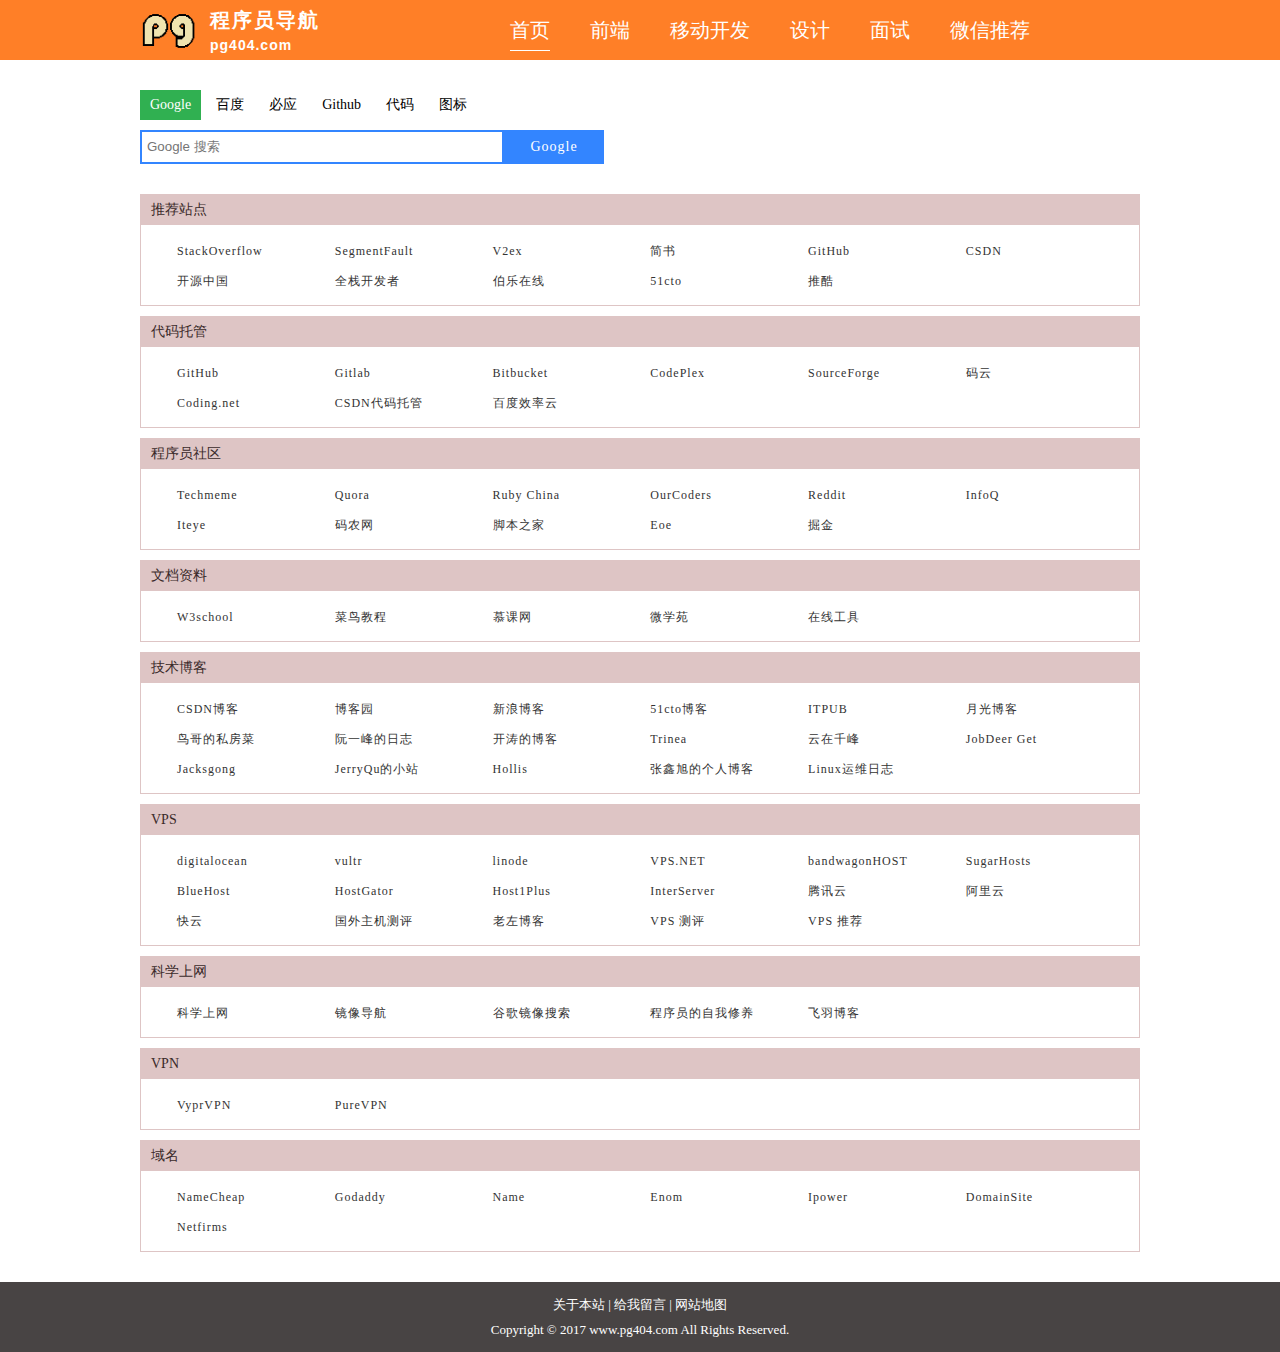
==== index.html @ 31ac3328 "s" ====
<!DOCTYPE html>
<html>
<head>
    <title>程序员导航 - 程序员必须知道的国内外IT网站</title>
    <meta charset="utf-8">
    <meta name="keywords" content="网址导航，网站导航，程序员导航，前端导航，设计导航，常用网站,，程序员必备">
    <meta name="description" content="程序员必备的导航网站，汇集最优秀的IT网站及资源。程序员之路从这里开始。">
    <base target="_blank">
    <link rel="shortcut icon" href="img/logo.png" />
    <link type="text/css" rel="stylesheet" href="css/index.css">
</head>
<body>
<h1 style="display: none;">程序员导航</h1>
<div class="top">
    <div class="top-body">
        <div class="logo">
            <div class="h1">程序员导航</div>
            <div class="small">pg404.com</div>
        </div>
        <ul class="menu">

            <li class="active"><a href="#">首页</a></li>
            <li class=""><a href="#">前端</a></li>
            <li class=""><a href="#">移动开发</a></li>
            <li class=""><a href="#">设计</a></li>
            <li class=""><a href="#">面试</a></li>
            <li class=""><a href="#">微信推荐</a></li>
        </ul>
    </div>
</div>
<div class="page">
    <div class="sec">
        <div class="srch">
            <ul class="srch-ul">
                <li class="active" data-target="google">Google</li>
                <li data-target="baidu">百度</li>
                <li data-target="bing">必应</li>
                <li data-target="github">Github</li>
                <li data-target="code">代码</li>
                <li data-target="picture">图标</li>
            </ul>
            <div class="srch-input active" id="google">
                <input type="text" placeholder="Google 搜索">
                <a data-url="https://www.google.com/search?q={wd}">Google</a>
            </div>
            <div class="srch-input" id="baidu">
                <input type="text" placeholder="Baidu 搜索">
                <a data-url="https://www.baidu.com/s?wd={wd}">百度一下</a>
            </div>
            <div class="srch-input" id="bing">
                <input type="text" placeholder="Bing 搜索">
                <a data-url="http://cn.bing.com/search?q={wd}">Bing</a>
            </div>
            <div class="srch-input" id="github">
                <input type="text" placeholder="Github 搜索">
                <a data-url="https://github.com/search?q={wd}">Github</a>
            </div>
            <div class="srch-input" id="code">
                <input type="text" placeholder="搜索代码">
                <a data-url="https://searchcode.com/?q={wd}">搜代码</a>
            </div>
            <div class="srch-input" id="picture">
                <input type="text" placeholder="搜索图标">
                <a data-url="http://www.iconpng.com/search/tag={wd}">搜图标</a>
            </div>
        </div>
    </div>
    <div class="categery">
        <h2>推荐站点</h2>
        <div class="sites">
            <ul>
                <li><img class="favicon" src="http://stackoverflow.com/favicon.ico">
                    <a href="http://stackoverflow.com/" title="StackOverflow是程序员最大的在线社区，学习，分享他们的知识，并推进他们的职业生涯">StackOverflow</a></li>
                <li><img class="favicon" src="http://segmentfault.com/favicon.ico">
                    <a href="https://segmentfault.com/" title="SegmentFault是中国领先的开发者技术社区。 我们希望为编程爱好者提供一个纯粹、高质的技术交流的平台， 与开发者一起学习、交流与成长，创造属于开发者的时代！">SegmentFault</a></li>
                <li><img class="favicon" src="http://v2ex.com/favicon.ico">
                    <a href="https://v2ex.com/" title="V2EX 是一个关于分享和探索的地方">V2ex</a></li>
                <li><img class="favicon" src="http://jianshu.com/favicon.ico">
                    <a href="http://www.jianshu.com/" title="简书是一个优质的创作社区，在这里，你可以任性地创作，一篇短文、一张照片、一首诗、一幅画……我们相信，每个人都是生活中的艺术家，有着无穷的创造力。">简书</a></li>
                <li><img class="favicon" src="http://github.com/favicon.ico">
                    <a href="https://github.com/" title="GitHub全球最大项目托管平台。超过2100万人使用GitHub，托管的项目超过5800万。">GitHub</a></li>
                <li><img class="favicon" src="http://c.csdnimg.cn/public/favicon.ico">
                    <a href="http://www.csdn.net/" title="CSDN.NET - 全球最大中文IT社区，为IT专业技术人员提供最全面的信息传播和服务平台">CSDN</a></li>
                <li><img class="favicon" src="http://www.oschina.net/favicon.ico">
                    <a href="http://www.oschina.net/" title="开源中国 www.oschina.net 是目前中国最大的开源技术社区。我们传播开源的理念，推广开源项目，为 IT 开发者提供了一个发现、使用、并交流开源技术的平台。目前开源中国社区已收录超过两万款开源软件。">开源中国</a></li>
                <li><img class="favicon" src="http://www.admin10000.com/Skin/favicon.ico">
                    <a href="http://www.admin10000.com/" title="全栈开发者是网站开发人员学习交流的平台,这里提供大量实用的技术文档及相关资源下载，是网页设计、网络编程人员及其爱好者必备网站。">全栈开发者</a></li>
                <li><img class="favicon" src="http://www.jobbole.com/favicon.ico">
                    <a href="http://www.jobbole.com/" title="做最专业的IT互联网职业社区。">伯乐在线</a></li>
                <li><img class="favicon" src="http://www.51cto.com/favicon.ico">
                    <a href="http://www.51cto.com/" title="中国领先的IT技术网站51CTO(www.51cto.com)是一个为CTO、IT技术经理、系统工程师、网络工程师、安全工程师、数据库工程师、网络管理员、开发工程师、项目管理人员等IT技术人员搭建的互动媒体平台，主要为IT技术人员提供新闻资讯、技术文档、BBS、博客、技术圈、培训课程、人才交流等专业服务。">51cto</a></li>
                <li><img class="favicon" src="http://www.tuicool.com/favicon.ico">
                    <a href="http://www.tuicool.com/" title="推酷网是面向IT人的个性化阅读网站，其背后的推荐引擎通过智能化的分析，向用户推荐感兴趣的科技资讯、产品设计、网络营销、技术文章等内容。推酷活动聚合互联网线上活动和线下活动,为你推荐感兴趣的圈内活动。">推酷</a></li>
            </ul>
        </div>
    </div>
    <div class="categery">
        <h2>代码托管</h2>
        <div class="sites">
            <ul>
                <li><img class="favicon" src="http://github.com/favicon.ico">
                    <a href="https://github.com/" title="GitHub全球最大项目托管平台。超过2100万人使用GitHub，托管的项目超过5800万。">GitHub</a></li>
                <li><img class="favicon" src="https://www.gitlab.com/favicon.ico">
                    <a href="https://www.gitlab.com/" title="集代码托管,测试,部署于一体的开源git仓库管理软件">Gitlab</a></li>
                <li><img class="favicon" src="https://bitbucket.org/favicon.ico">
                    <a href="https://bitbucket.org/" title="微软的开源项目托管网站。你可以找到使用CodePlex开源软件或创建新的项目与世界分享。">Bitbucket</a></li>
                <li><img class="favicon" src="https://www.codeplex.com/favicon.ico">
                    <a href="https://www.codeplex.com/" title="">CodePlex</a></li>
                <li><img class="favicon" src="https://sourceforge.net/favicon.ico">
                    <a href="https://sourceforge.net" title="自由、安全和快速下载应用程序和最大的开放源码软件目录- SourceForge.net">SourceForge</a></li>
                <li><img class="favicon" src="http://git.oschina.net/favicon.ico">
                    <a href="http://git.oschina.net/" title="码云(Git@OSC)是开源中国社区团队推出的基于Git的快速的、免费的、稳定的在线代码托管平台,不限制私有库和公有库数量.">码云</a></li>
                <li><img class="favicon" src="https://coding.net/favicon.ico">
                    <a href="https://coding.net/" title="Coding.net 是一个面向开发者的云端开发平台，提供 git/svn 代码托管，代码质量分析，在线 WebIDE，项目管理，开发协作，冒泡社区，提供个人和企业公有云及企业私有云的服务。">Coding.net</a></li>
                <li><img class="favicon" src="https://csdnimg.cn/public/favicon-b.ico">
                    <a href="https://code.csdn.net/" title="CSDN CODE code.csdn.net 是CSDN旗下的开发服务平台，面向国内开发者提供代码托管、代码片、社交编程、组织管理、社区讨论、知识库等开发服务。">CSDN代码托管</a></li>
                <li><img class="favicon" src="	http://xiaolvyun.baidu.com/favicon.ico">
                    <a href="	http://xiaolvyun.baidu.com/" title="效率云是百度以SaaS方式为中小型互联网企业提供的整套研发工具装备，包括项目管理、Git代码托管、开发协作、版本管理、持续集成与持续交付等。">百度效率云</a></li>
            </ul>
        </div>
    </div>
    <div class="categery">
        <h2>程序员社区</h2>
        <div class="sites">
            <ul>
                <li><img class="favicon" src="http://www.techmeme.com/favicon.ico">
                    <a href="http://www.techmeme.com/" title="Techmeme">Techmeme</a></li>
                <li><img class="favicon" src="https://www.quora.com/favicon.ico">
                    <a href="https://www.quora.com/" title="Quora">Quora</a></li>
                <li><img class="favicon" src="https://ruby-china.org/favicon.ico">
                    <a href="https://ruby-china.org/" title="Ruby China">Ruby China</a></li>
                <li><img class="favicon" src="http://ourcoders.com/favicon.ico">
                    <a href="http://ourcoders.com/" title="OurCoders">OurCoders</a></li>
                <li><img class="favicon" src="https://www.reddit.com/favicon.ico">
                    <a href="https://www.reddit.com/" title="Reddit">Reddit</a></li>
                <li><img class="favicon" src="http://cdn3.infoqstatic.com/statics_s2_20170510-0410/favicon.ico">
                    <a href="http://www.infoq.com/cn/" title="InfoQ - 促进软件开发领域知识与创新的传播">InfoQ</a></li>
                <li><img class="favicon" src="http://www.iteye.com/favicon.ico">
                    <a href="http://www.iteye.com/" title="ITeye Java编程 Spring框架 Ajax技术 agile敏捷软件开发 ruby on rails实践 - ITeye做最棒的软件开发交流社区">Iteye</a></li>
                <li><img class="favicon" src="http://www.baidu.com/favicon.ico">
                    <a href="http://www.codeceo.com/" title="码农网-程序员编程资料和编程经验分享平台码农网是一个专注程序员编程资料、编程经验、职场面试分享的博客平台,帮助程序员在编程开发中获取第一手的实用资料..">码农网</a></li>
                <li><img class="favicon" src="http://www.jb51.net/favicon.ico">
                    <a href="http://www.jb51.net/" title="脚本之家是国内专业的网站建设资源、脚本编程学习类网站，提供asp、php、asp.net、javascript、jquery、vbscript、dos批处理、网页制作、网络编程、网站建设等编程资料。">脚本之家</a></li>
                <li><img class="favicon" src="http://www.eoeandroid.com/favicon.ico">
                    <a href="http://www.eoeandroid.com/" title="eoe 移动开发者论坛聚集活跃超百万会员，提供海量Android开发，Android开发源码下载，Android开发问题解答，Android游戏开发经验分享，android开发人才招聘，android开发环境搭建，Cocos2d-x 游戏开发，Unity3d 游戏开发进阶，android sdk下载等。">Eoe</a></li>
                <li><img class="favicon" src="https://juejin.im/favicon.ico">
                    <a href="https://juejin.im/" title="掘金 - juejin.im - 高质量的技术社区">掘金</a></li>
            </ul>
        </div>
    </div>
    <div class="categery">
        <h2>文档资料</h2>
        <div class="sites">
            <ul>
                <li><img class="favicon" src="http://www.w3school.com.cn/favicon.ico">
                    <a href="http://www.w3school.com.cn/" title="全球最大的中文 Web 技术教程。">W3school</a></li>
                <li><img class="favicon" src="http://www.runoob.com/favicon.ico">
                    <a href="http://www.runoob.com/" title="菜鸟教程(www.runoob.com)提供了最全的编程技术基础教程, 介绍了HTML、CSS、Javascript、Python，Java，Ruby，C，PHP , MySQL等各种编程语言的基础知识。 同时本站中也提供了大量的在线实例，通过实例，您可以更好的学习编程。..">菜鸟教程</a></li>
                <li><img class="favicon" src="http://www.imooc.com/favicon.ico">
                    <a href="http://www.imooc.com/" title="慕课网（IMOOC）是IT技能学习平台。慕课网(IMOOC)提供了丰富的移动端开发、php开发、web前端、android开发以及html5等视频教程资源公开课。并且富有交互性及趣味性，你还可以和朋友一起编程。">慕课网</a></li>
                <li><img class="favicon" src="http://www.weixueyuan.net/favicon.ico">
                    <a href="http://www.weixueyuan.net/" title="微学苑是一个编程学习平台，目前已经上线了Java教程和C++教程。学完这里的课程，您能够达到中级编程水平。">微学苑</a></li>
                <li><img class="favicon" src="http://tool.oschina.net/favicon.ico">
                    <a href="http://tool.oschina.net/" title="开源中国在线工具,ostools为开发设计人员提供在线工具，提供jsbin在线 CSS、JS 调试，在线 Java API文档,在线 PHP API文档,在线 Node.js API文档,Less CSS编译器，MarkDown编译器等其他在线工具">在线工具</a></li>
            </ul>
        </div>
    </div>
    <div class="categery">
        <h2>技术博客</h2>
        <div class="sites">
            <ul>
                <li><img class="favicon" src="http://blog.csdn.net/favicon.ico">
                    <a href="http://blog.csdn.net/" title="CSDN深度IT技术博客，移动开发博客,Web前端博客,企业架构博客,编程语言博客,互联网博客,数据库博客,系统运维博客,云计算博客,研发管理博客,IT blog">CSDN博客</a></li>
                <li><img class="favicon" src="http://www.cnblogs.com/favicon.ico">
                    <a href="http://www.cnblogs.com/" title="博客园是一个面向开发者的知识分享社区。自创建以来，博客园一直致力并专注于为开发者打造一个纯净的技术交流社区，推动并帮助开发者通过互联网分享知识，从而让更多开发者从中受益。博客园的使命是帮助开发者用代码改变世界。">博客园</a></li>
                <li><img class="favicon" src="http://blog.sina.com.cn/favicon.ico">
                    <a href="http://blog.sina.com.cn/lm/tech/" title="新浪IT博客是中国最主流的IT评论圈，是中国IT人的网上家园。欢迎各位入住新浪博客，与业界同仁共同阅读和写作。">新浪博客</a></li>
                <li><img class="favicon" src="http://blog.51cto.com/favicon.ico">
                    <a href="http://blog.51cto.com/" title="51CTO博客是国内领先的IT技术博客,移动开发博客,网络技术博客,IT运维博客,IT blog,云计算博客,数据库博客.博客拥有大批IT技术人和技术文章,博客每日备份.">51cto博客</a></li>
                <li><img class="favicon" src="http://blog.itpub.net/favicon.ico">
                    <a href="http://blog.itpub.net/" title="ITPUB博客每天千篇余篇博文新资讯，40多万活跃博主，为IT技术人提供最全面的IT资讯和交流互动的IT博客平台-中国最专业的IT技术ITPUB博客。">ITPUB</a></li>
                <li><img class="favicon" src="http://www.williamlong.info/favicon.ico">
                    <a href="http://www.williamlong.info/" title="月光博客，是一个专注于互联网、搜索引擎、社会化网络、IT技术、谷歌地图、软件应用等领域的原创IT科技博客，作者龙威廉（williamlong）。">月光博客</a></li>
                <li><img class="favicon" src="http://linux.vbird.org/favicon.ico">
                    <a href="http://linux.vbird.org" title="歡迎光臨鳥哥的 Linux 私房菜，這裡介紹 Linux 的相關知識喔！">鸟哥的私房菜</a></li>
                <li><img class="favicon" src="http://www.ruanyifeng.com/favicon.ico">
                    <a href="http://www.ruanyifeng.com/" title="阮一峰的网络日志">阮一峰的日志</a></li>
                <li><img class="favicon" src="	http://jinnianshilongnian.iteye.com/favicon.ico">
                    <a href="http://jinnianshilongnian.iteye.com/" title="开涛的博客—公众号：kaitao-1234567，一如既往的干货分享 - ITeye技术网站">开涛的博客</a></li>
                <li><img class="favicon" src="	http://www.trinea.cn/favicon.ico">
                    <a href="http://www.trinea.cn/" title="微信公众号codekk，专注于Android、java、开源、性能优化">Trinea</a></li>
                <li><img class="favicon" src="http://blog.chengyunfeng.com/favicon.ico">
                    <a href="http://blog.chengyunfeng.com/" title="About Java Android Web Dart etc …">云在千峰</a></li>
                <li><img class="favicon" src="http://get.ftqq.com/static/image/get32px.png">
                    <a href="http://get.ftqq.com/" title="Get社区">JobDeer Get</a></li>
                <li><img class="favicon" src="https://blog.dreamtobe.cn/favicon.ico">
                    <a href="https://blog.dreamtobe.cn/" title="我尝试过很多的开发，目前就职于支付宝Android性能架构网络组。">Jacksgong</a></li>
                <li><img class="favicon" src="https://imququ.com/favicon.ico">
                    <a href="https://imququ.com/" title="屈屈，专职前端开发，目前在中国北京。这个博客是我随便记录东西的地方。最新文章：HTTPS 常见部署问题及解决方案">JerryQu的小站</a></li>
                <li><img class="favicon" src="http://www.baidu.com/favicon.ico">
                    <a href="http://www.hollischuang.com/" title="HollisChuang's Bolg 是一个专注于 Java  技术分享的个人博客，为Java 开发者提供有价值的内容。">Hollis</a></li>
                <li><img class="favicon" src="http://www.zhangxinxu.com/favicon.ico">
                    <a href="http://www.zhangxinxu.com/" title="张鑫旭的个人博客_web前端技术文章_找到适合自己的前端发展方向">张鑫旭的个人博客</a></li>
                <li><img class="favicon" src="https://www.centos.bz/favicon.ico">
                    <a href="https://www.centos.bz/" title="Linux,CentOS,运维">Linux运维日志</a></li>
            </ul>
        </div>
    </div>
    <div class="categery">
        <h2>VPS</h2>
        <div class="sites">
            <ul>
                <li><img class="favicon" src="https://www.digitalocean.com/favicon.ico">
                    <a href="https://www.digitalocean.com" title="DigitalOcean is a simple and robust cloud computing platform, designed for developers.">digitalocean </a></li>
                <li><img class="favicon" src="https://www.vultr.com/favicon.ico">
                    <a href="https://www.vultr.com/" title="VULTR Global Cloud Hosting - Brilliantly Fast SSD VPS Cloud Servers. 100% KVM Virtualization">vultr</a></li>
                <li><img class="favicon" src="https://www.linode.com/favicon.ico">
                    <a href="https://www.linode.com/" title="Cloud hosting for you. Instantly deploy an SSD cloud server running with your choice of Linux distro, resources, and node location.">linode</a></li>
                <li><img class="favicon" src="https://www.vps.net/wp-content/themes/vps/favicon.ico">
                    <a href="http://www.vps.net/" title="Superfast SSD VPS servers from £3.50 / $5.00 pm – Our SSD VPS Server comes with a big spec, Money-back Guarantee and a low price">VPS.NET</a></li>
                <li><img class="favicon" src="http://www.baidu.com/favicon.ico">
                    <a href="https://bwh1.net/" title="Inexpensive VPS hosting on premium hardware with RAID-10 SAS disks and E5 CPUs. Premium Gigabit bandwidth.">bandwagonHOST</a></li>
                <li><img class="favicon" src="http://www.sugarhosts.com/templates/sh_christmas2009/favicon.ico">
                    <a href="http://www.sugarhosts.com/" title="Sugarhosts以超值的价格提供品质卓越的美国、德国和荷兰主机服务，同时提供近百种域名与数十种SSL安全证书。多币种付款，可选中文界面，中文客服">SugarHosts</a></li>
                <li><img class="favicon" src="https://cn.bluehost.com/getImage.php?src=myUploadedImages/favicon.ico">
                    <a href="http://www.bluehost.com/" title="BlueHost中国，提供专业的香港主机、美国虚拟主机、国外空间、vps服务器、云主机等网站空间托管服务。BlueHost，全球虚拟主机最受信赖的品牌，已托管了全球数百万的网站，外贸网站唯一首选主机空间。">BlueHost</a></li>
                <li><img class="favicon" src="https://cn.hostgator.com/getImage.php?src=favicon.ico">
                    <a href="http://www.hostgator.com/" title="HostGator中国，专业的美国虚拟主机、香港虚拟主机、美国vps主机、云服务器托管等网站空间服务商。HostGator，国外虚拟主机知名品牌，已托管了全球上百万的网站，中国外贸用户首选主机空间商。">HostGator</a></li>
                <li><img class="favicon" src="	https://www.host1plus.com/favicon.ico">
                    <a href="	https://www.host1plus.com/" title="Optimized OpenVZ &amp; KVM, Web and Reseller hosting solutions in 5 data centers worldwide. 14-day money back, API access, pre-installed OS templates and more.">Host1Plus</a></li>
                <li><img class="favicon" src="https://www.interserver.net/favicon.ico">
                    <a href="https://www.interserver.net/" title="InterServer provides world class web hosting, Cloud VPS hosting, and dedicated servers. All with 24/7 support and uptime guarantee.">InterServer</a></li>
                <li><img class="favicon" src="http://www.qcloud.com/favicon.ico">
                    <a href="http://www.qcloud.com/" title="腾讯云为数百万的企业和开发者提供安全、稳定的云服务器、云主机、CDN、对象存储、域名注册、云存储、云数据库等云服务，帮助用户解决游戏、视频、移动、微信、互联网+等行业的架构难题，是全球领先的云计算服务商。">腾讯云</a></li>
                <li><img class="favicon" src="http://www.aliyun.com/favicon.ico">
                    <a href="http://www.aliyun.com/" title="230万用户正享用阿里云提供的云服务器、云数据库、云存储、CDN、大数据等服务，7x24售后支持，故障100倍赔偿，快速备案，5天无理由退款。">阿里云</a></li>
                <li><img class="favicon" src="http://www.kuaiyun.cn/favicon.ico">
                    <a href="http://www.kuaiyun.cn/" title="快云，一个专业的云计算公司，30多万用户的信任之选！采用前沿云计算技术，专注打造专业的公共云计算服务平台。专业提供快云服务器、快云方案等云计算服务产品。">快云</a></li>

                <li><img class="favicon" src="http://www.baidu.com/favicon.ico">
                    <a href="https://www.zhujiceping.com/" title="本站介绍：国外VPS，国外服务器，国外主机的相关优惠信息、商家背景、网络带宽、线路走法、售前和售后技术支持等，是目前最好的一家国外主机评测平台。">国外主机测评</a></li>
                <li><img class="favicon" src="http://www.laozuo.org/wp-content/themes/weisaysimple/images/favicon.ico">
                    <a href="http://www.laozuo.org/myvps" title="老左在建站和学习VPS主机过程中也接触到大大小小几十家VPS商家产品，有口碑好的，有服务好的，也有性价比高的。在这篇文章中，老左希望通过推荐幼稚的商家给大家选择，尽量少走弯路，不做试验品。">老左博客</a></li>
                <li><img class="favicon" src="https://www.baidu.com/favicon.ico">
                    <a href="https://www.freehao123.com/ten-vps/" title="使用国外的VPS主机主要有两个问题：一是付款。只有部分VPS主机商是可以使用国内的支付宝付款，而多数国外的VPS主机只能使用Paypal或者信用卡来购买。二是售后问题。对于无人管理型的VPS主机，除非是宕机或者机房断网，VPS">VPS 测评</a></li>
                <li><img class="favicon" src="https://www.zhihu.com/favicon.ico">
                    <a href="https://www.zhihu.com/question/20800554" title="有哪些便宜稳定，速度也不错的Linux VPS 推荐？ - 知乎">VPS 推荐</a></li>
            </ul>

        </div>
    </div>
    <div class="categery">
        <h2>科学上网</h2>
        <div class="sites">
            <ul>
                <li><img class="favicon" src="http://coderschool.cn/favicon.ico">
                    <a href="http://coderschool.cn/1853.html" title="Google打不开,科学上网">科学上网</a></li>
                <li><img class="favicon" src="http://dir.scmor.com/google/favicon.ico">
                    <a href="http://dir.scmor.com/google/" title="提供谷歌学术和网页搜索的镜像网站导航,并自动检测和更新可以访问的谷歌镜像网址。">镜像导航</a></li>
                <li><img class="favicon" src="http://www.liu16.com/favicon.ico">
                    <a href="http://www.liu16.com/g.html" title="谷歌中国永久地址，谷歌最新ip地址,谷歌快速访问地址">谷歌镜像搜索</a></li>
                <li><img class="favicon" src="https://leohxj.gitbooks.io/a-programmer-prepares/gitbook/images/favicon.ico">
                    <a href="https://leohxj.gitbooks.io/a-programmer-prepares/effciency/great-fire-wall.html" title="科学上网 | 程序员的自我修养">程序员的自我修养</a></li>
                <li><img class="favicon" src="https://www.baidu.com/favicon.ico">
                    <a href="https://cokebar.info/archives/236" title="目前热门科学上网方式介绍及优缺点简评 - 飞羽博客">飞羽博客</a></li>
            </ul>

        </div>
    </div>
    <div class="categery">
        <h2>VPN</h2>
        <div class="sites">
            <ul>
                <li><img class="favicon" src="https://www.goldenfrog.biz/images/favicon.png">
                    <a href="https://www.goldenfrog.biz/zh" title="Golden Frog开发专注于隐私和安全的软件和在线服务。我们以在线安全和保持互联网开放为信条。">VyprVPN</a></li>
                <li><img class="favicon" src="https://www.purevpn.com/public/images/favicon_final.ico">
                    <a href="https://www.purevpn.com/" title="PureVPN is a VPN service provider that offers most secure and the fastest VPN service. It protects you online with its 256-bit encrypted secure VPN servers.">PureVPN</a></li>
            </ul>

        </div>
    </div>
    <div class="categery">
        <h2>域名</h2>
        <div class="sites">
            <ul>
                <li><img class="favicon" src="https://www.namecheap.com/favicon.ico">
                    <a href="https://www.namecheap.com/" title="Domain Names - Cheap Domain Names | Namecheap.Com">NameCheap</a></li>
                <li><img class="favicon" src="https://img1.wsimg.com/Sitecore/3/A/4/%7B3A44F70D-6D11-4C14-B611-A1F191704047%7Dgodaddy.ico">
                    <a href="https://www.godaddy.com" title="GoDaddy 提供主机服务、网站、网络域名注册以及更多 – 全部价格公道合理。了解如此多的人选择 GoDaddy 让企业上线的原因。">Godaddy</a></li>
                <li><img class="favicon" src="https://www.name.com/favicon.ico">
                    <a href="https://www.name.com/" title="Your website awaits at Name.com, a trusted registrar since 2003. Buy affordable domain names. Get help 7 days a week from the best customer support in the business. Building sites is easy with Name.com">Name</a></li>
                <li><img class="favicon" src="https://www.enom.com/favicon.ico">
                    <a href="https://www.enom.com/" title="Buy domains from Enom: A trusted registrar since 1997 with great prices, exceptional customer service, and 24/7 support. Over 20 million registered domains and counting. FIND YOUR DOMAIN NOW >>>">Enom</a></li>
                <li><img class="favicon" src="http://images.ipower.com/icons/favicon_ip.ico">
                    <a href="http://www.ipower.com/" title="Small business web hosting offering additional business services such as: domain name registrations, email accounts, web services, online community resources and various small business solutions.">Ipower</a></li>
                <li><img class="favicon" src="http://www.domainsite.com/media/favicon.ico">
                    <a href="http://www.domainsite.com/" title="Domain Names, Web Hosting, and SSL Certificates | DomainSite">DomainSite</a></li>
                <li><img class="favicon" src="https://secure.netfirms.com/images/icons/favicon_nf.ico">
                    <a href="https://www.netfirms.com/" title="Small business web hosting offering additional business services such as: domain name registrations, email accounts, web services, online community resources and various small business solutions.">Netfirms</a></li>
            </ul>
        </div>
    </div>
    <!--
           <li><img class="favicon" src="https://coding.net/favicon.ico">
               <a href="https://coding.net/" title="">Coding</a></li>
               -->
</div>
<div class="footer">
    <span>关于本站&nbsp;|&nbsp;给我留言&nbsp;|&nbsp;网站地图</span><br>
    <span>Copyright © 2017 www.pg404.com All Rights Reserved.</span>
</div>
<script src="http://apps.bdimg.com/libs/jquery/2.1.4/jquery.min.js"></script>
<script>
    $(".srch-ul li").click(function(){
        $(".srch-ul li.active").removeClass("active");
        $(this).addClass("active");
        var target=$(this).data("target");
        $(".srch-input.active").removeClass("active");
        $("#"+target).addClass("active");
    });
    $(".srch-input a").click(function(){
        var wd=$(this).prev().val();
        $(this).attr("href",$(this).data("url").replace("{wd}",wd));
    });
</script>
</body>
</html>
---- css/index.css ----
body{margin:0;padding:0;}
a{text-decoration:none;}

.top{height: 60px;background-color:#ff7f27;color:white;}
.top-body{width:1000px;margin:0 auto;display:flex;}
.logo{width:200px;padding-left:70px;font-weight:bold;font-family:sans-serif;
    background-image:url(../img/logo.png);background-repeat:no-repeat;background-size:60px 60px;}
.h1{height: 35px;line-height: 40px;font-size: 20px;letter-spacing: 2px;}
.small{height: 25px;line-height:20px;font-size:14px;letter-spacing: 1px;}

.menu{list-style:none;margin:0 0 0 100px;padding:0;}
.menu li{float:left;padding:10px 0;}
.menu li>a{line-height:40px;display:inline-block;margin-right:40px;color:#fff;font-size: 20px;}
.menu li.active>a{border-bottom:1px solid #fff;}
.menu li:hover>a{border-bottom:1px solid #fff;}

.page{width:1000px;margin:30px auto;}

.sec{margin-bottom:30px;}
.srch{width:500px;}
.srch-ul{margin-bottom:10px;padding:0;list-style:none;display:flex;}
.srch-ul li{padding:0 10px;margin-right: 5px;line-height: 30px;cursor:pointer;font-size:14px;}
.srch-ul li.active{color:#fff;background-color:#30B051;}
.srch-ul li:hover{color:#fff;background-color:#30B051;}
.srch-input{display:none;}
.srch-input.active{display:flex;}
.srch-input input{outline:none;border:2px solid #3385ff;padding:5px;width:350px;line-height:20px;}
.srch-input a{height:34px;line-height:34px;text-align:center;font-size:14px;cursor:pointer;
    width:100px;color:#fff;letter-spacing: 1px;background:#3385ff;}
.srch-input a:hover{background:#3075dc;}

.categery{margin-top:10px;border:1px solid #dec5c5;}
h2{display:block;padding-left:10px;font-size:14px;margin:0;line-height:30px;font-weight:normal;background: #dec5c5;color:#3a2a2a;}
.sites{margin:10px;}
.sites ul{padding:0;margin:0;list-style:none;}
.sites ul::after{display: block;clear:both;content:"";}
.sites ul li{width:14.7%;line-height:30px;height:30px;padding:0 7px;letter-spacing:1px;float:left;}
.sites ul li a{color:#333;text-decoration:none;font-size:12px;}
.sites ul li a:hover{text-decoration:underline;}
.favicon {width: 14px;height: 14px;vertical-align: middle;}

.footer{margin-top:20px;padding:10px 0;font-size:13px;line-height:25px;height:50px;text-align:center;background:#484444;color:white;}
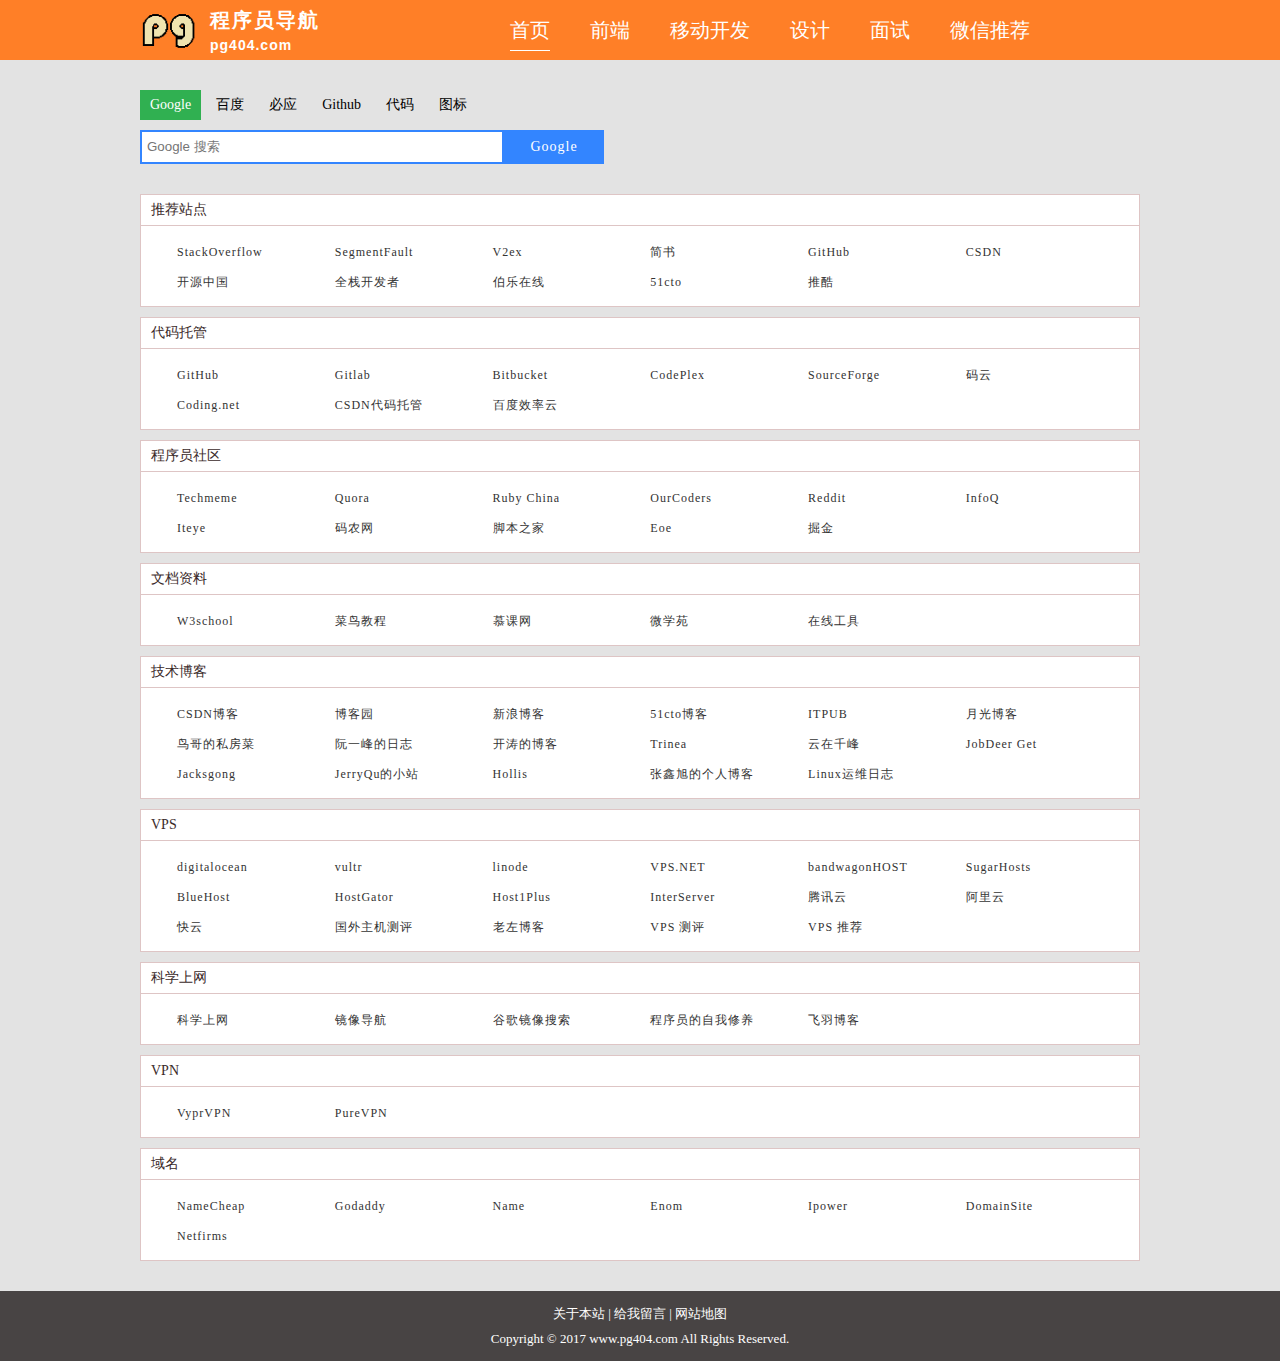
==== commit f6f0b256: "s" ====
--- a/index.html
+++ b/index.html
@@ -5,6 +5,7 @@
     <meta charset="utf-8">
     <meta name="keywords" content="网址导航，网站导航，程序员导航，前端导航，设计导航，常用网站,，程序员必备">
     <meta name="description" content="程序员必备的导航网站，汇集最优秀的IT网站及资源。程序员之路从这里开始。">
+    <meta name="baidu-site-verification" content="AGwfBB3Kwl" />
     <base target="_blank">
     <link rel="shortcut icon" href="img/logo.png" />
     <link type="text/css" rel="stylesheet" href="css/index.css">
--- a/css/index.css
+++ b/css/index.css
@@ -1,4 +1,4 @@
-body{margin:0;padding:0;}
+body{margin:0;padding:0;background:#e3e3e3;}
 a{text-decoration:none;}
 
 .top{height: 60px;background-color:#ff7f27;color:white;}
@@ -29,8 +29,9 @@
     width:100px;color:#fff;letter-spacing: 1px;background:#3385ff;}
 .srch-input a:hover{background:#3075dc;}
 
-.categery{margin-top:10px;border:1px solid #dec5c5;}
-h2{display:block;padding-left:10px;font-size:14px;margin:0;line-height:30px;font-weight:normal;background: #dec5c5;color:#3a2a2a;}
+.categery{margin-top:10px;border:1px solid #dec5c5;background:#fff;}
+h2{display:block;margin:0;padding-left:10px;font-size:14px;line-height:30px;
+    font-weight:normal;color:#3a2a2a;border-bottom:1px solid #dec5c5;}
 .sites{margin:10px;}
 .sites ul{padding:0;margin:0;list-style:none;}
 .sites ul::after{display: block;clear:both;content:"";}
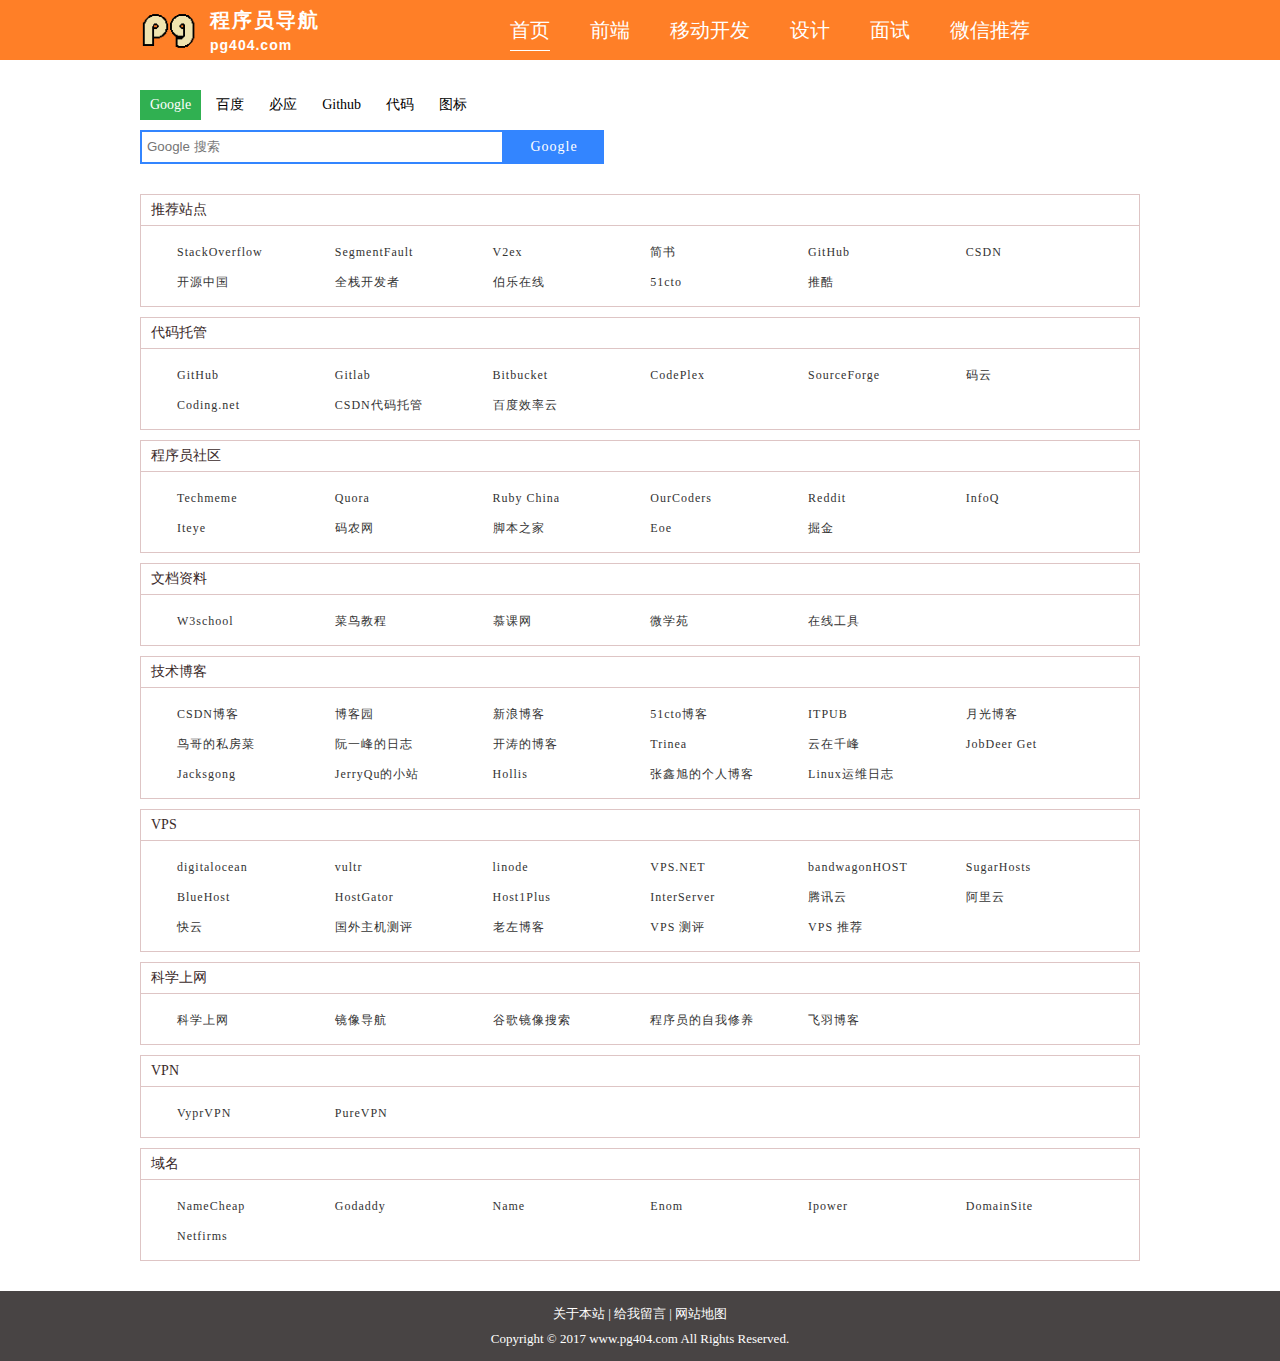
==== commit 98915eee: "s" ====
--- a/index.html
+++ b/index.html
@@ -5,12 +5,25 @@
     <meta charset="utf-8">
     <meta name="keywords" content="网址导航，网站导航，程序员导航，前端导航，设计导航，常用网站,，程序员必备">
     <meta name="description" content="程序员必备的导航网站，汇集最优秀的IT网站及资源。程序员之路从这里开始。">
-    <meta name="baidu-site-verification" content="AGwfBB3Kwl" />
     <base target="_blank">
     <link rel="shortcut icon" href="img/logo.png" />
     <link type="text/css" rel="stylesheet" href="css/index.css">
 </head>
 <body>
+<script>
+    (function(){
+        var bp = document.createElement('script');
+        var curProtocol = window.location.protocol.split(':')[0];
+        if (curProtocol === 'https') {
+            bp.src = 'https://zz.bdstatic.com/linksubmit/push.js';
+        }
+        else {
+            bp.src = 'http://push.zhanzhang.baidu.com/push.js';
+        }
+        var s = document.getElementsByTagName("script")[0];
+        s.parentNode.insertBefore(bp, s);
+    })();
+</script>
 <h1 style="display: none;">程序员导航</h1>
 <div class="top">
     <div class="top-body">
@@ -307,7 +320,7 @@
                -->
 </div>
 <div class="footer">
-    <span>关于本站&nbsp;|&nbsp;给我留言&nbsp;|&nbsp;网站地图</span><br>
+    <span>关于本站&nbsp;|&nbsp;给我留言&nbsp;|&nbsp;<a href="sitemap.html">网站地图</a></span><br>
     <span>Copyright © 2017 www.pg404.com All Rights Reserved.</span>
 </div>
 <script src="http://apps.bdimg.com/libs/jquery/2.1.4/jquery.min.js"></script>
--- a/css/index.css
+++ b/css/index.css
@@ -1,4 +1,4 @@
-body{margin:0;padding:0;background:#e3e3e3;}
+body{margin:0;padding:0;}
 a{text-decoration:none;}
 
 .top{height: 60px;background-color:#ff7f27;color:white;}
@@ -41,4 +41,5 @@
 .favicon {width: 14px;height: 14px;vertical-align: middle;}
 
 .footer{margin-top:20px;padding:10px 0;font-size:13px;line-height:25px;height:50px;text-align:center;background:#484444;color:white;}
+.footer a{color:white;text-decoration:none;}
 
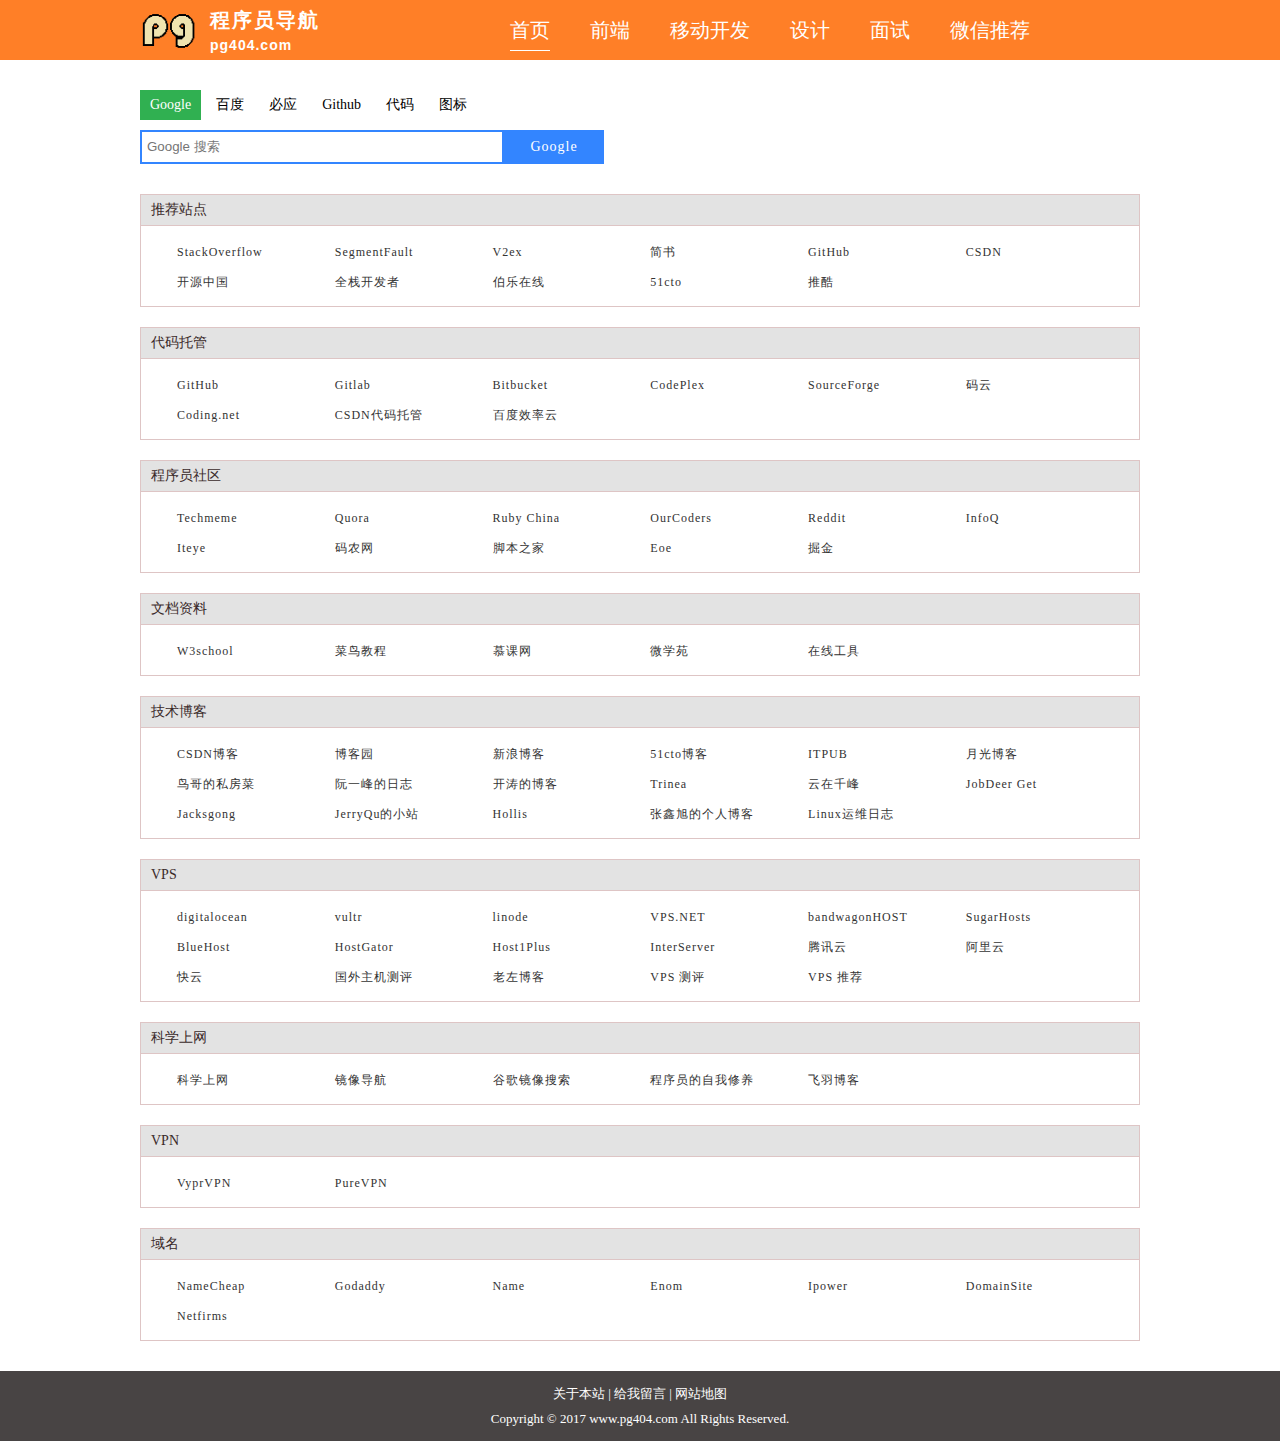
==== commit 2f2729aa: "s" ====
--- a/index.html
+++ b/index.html
@@ -3,7 +3,7 @@
 <head>
     <title>程序员导航 - 程序员必须知道的国内外IT网站</title>
     <meta charset="utf-8">
-    <meta name="keywords" content="网址导航，网站导航，程序员导航，前端导航，设计导航，常用网站,，程序员必备">
+    <meta name="keywords" content="网址导航，网站导航，程序员导航，前端导航，设计导航，常用网站，程序员必备">
     <meta name="description" content="程序员必备的导航网站，汇集最优秀的IT网站及资源。程序员之路从这里开始。">
     <base target="_blank">
     <link rel="shortcut icon" href="img/logo.png" />
@@ -33,12 +33,12 @@
         </div>
         <ul class="menu">
 
-            <li class="active"><a href="#">首页</a></li>
-            <li class=""><a href="#">前端</a></li>
-            <li class=""><a href="#">移动开发</a></li>
-            <li class=""><a href="#">设计</a></li>
-            <li class=""><a href="#">面试</a></li>
-            <li class=""><a href="#">微信推荐</a></li>
+            <li class="active"><a href="javascript:void(0)">首页</a></li>
+            <li class=""><a href="web.html">前端</a></li>
+            <li class=""><a href="javascript:void(0)">移动开发</a></li>
+            <li class=""><a href="javascript:void(0)">设计</a></li>
+            <li class=""><a href="javascript:void(0)">面试</a></li>
+            <li class=""><a href="javascript:void(0)">微信推荐</a></li>
         </ul>
     </div>
 </div>
--- a/css/index.css
+++ b/css/index.css
@@ -29,9 +29,9 @@
     width:100px;color:#fff;letter-spacing: 1px;background:#3385ff;}
 .srch-input a:hover{background:#3075dc;}
 
-.categery{margin-top:10px;border:1px solid #dec5c5;background:#fff;}
+.categery{margin-top:20px;border:1px solid #dec5c5;background:#fff;}
 h2{display:block;margin:0;padding-left:10px;font-size:14px;line-height:30px;
-    font-weight:normal;color:#3a2a2a;border-bottom:1px solid #dec5c5;}
+    font-weight:normal;color:#3a2a2a;border-bottom:1px solid #dec5c5;background:#e3e3e3;}
 .sites{margin:10px;}
 .sites ul{padding:0;margin:0;list-style:none;}
 .sites ul::after{display: block;clear:both;content:"";}
@@ -43,3 +43,4 @@
 .footer{margin-top:20px;padding:10px 0;font-size:13px;line-height:25px;height:50px;text-align:center;background:#484444;color:white;}
 .footer a{color:white;text-decoration:none;}
 
+
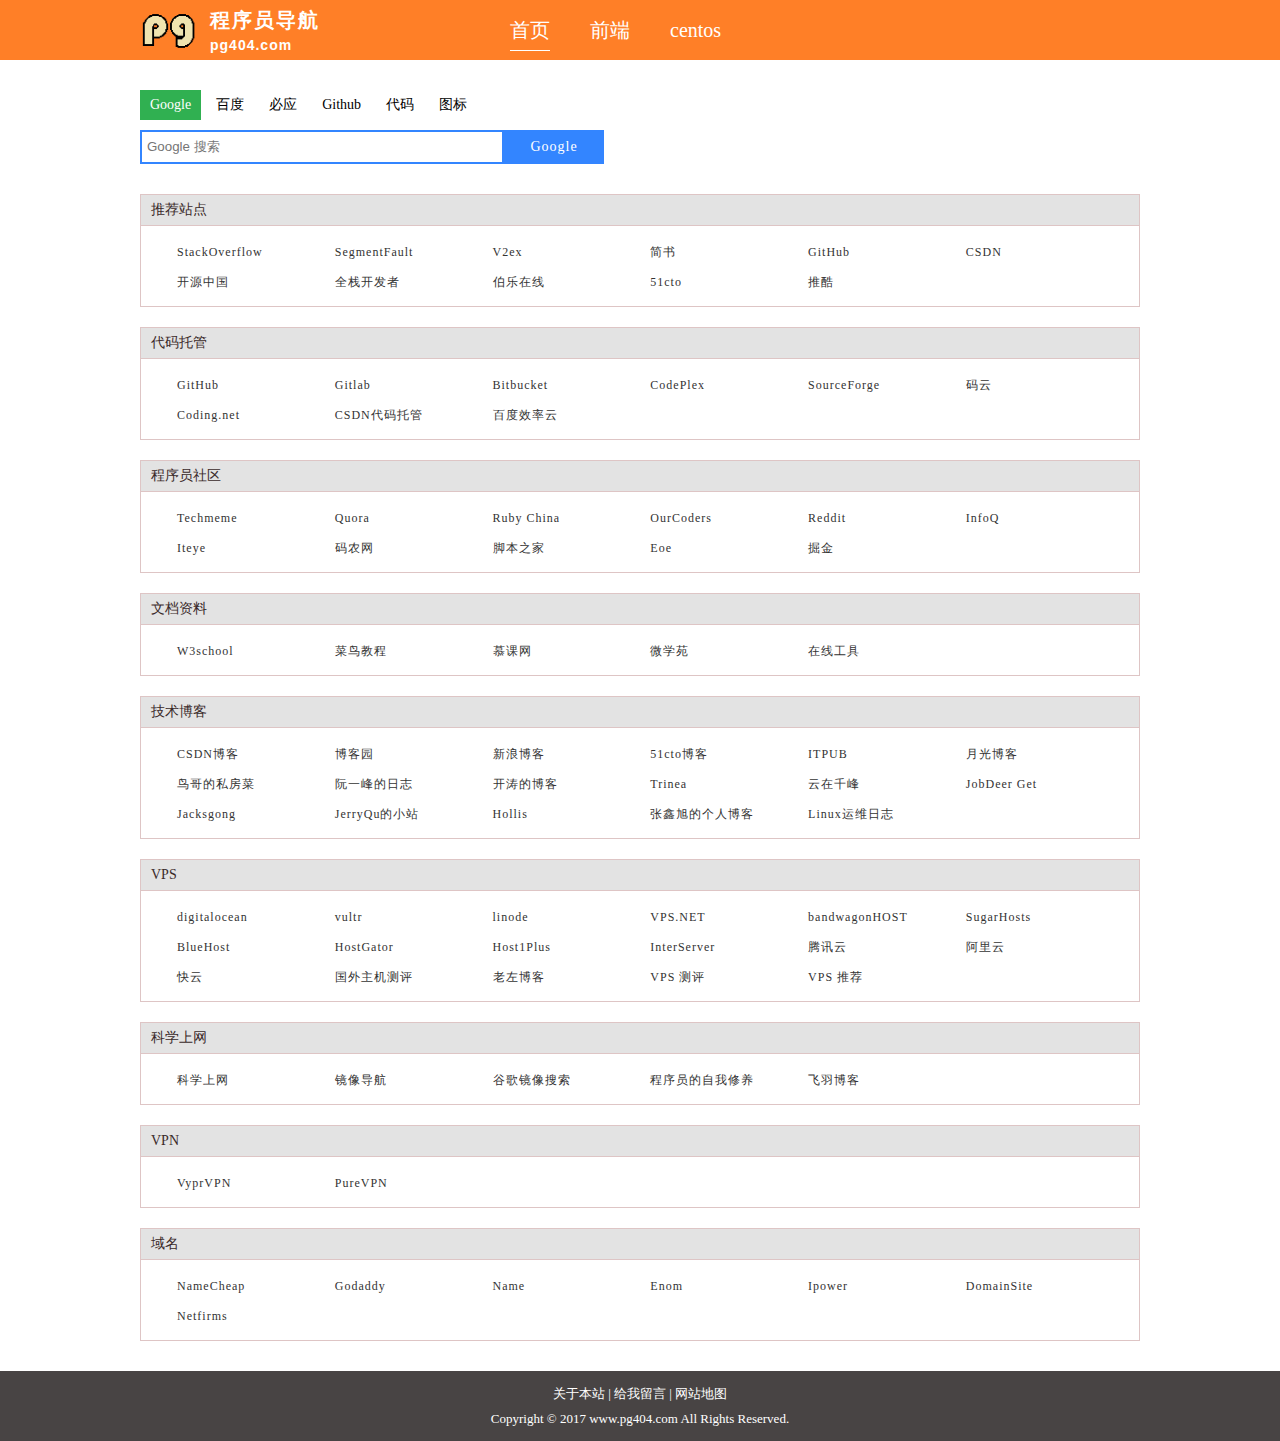
==== commit 7c1ee59b: "s" ====
--- a/index.html
+++ b/index.html
@@ -10,20 +10,6 @@
     <link type="text/css" rel="stylesheet" href="css/index.css">
 </head>
 <body>
-<script>
-    (function(){
-        var bp = document.createElement('script');
-        var curProtocol = window.location.protocol.split(':')[0];
-        if (curProtocol === 'https') {
-            bp.src = 'https://zz.bdstatic.com/linksubmit/push.js';
-        }
-        else {
-            bp.src = 'http://push.zhanzhang.baidu.com/push.js';
-        }
-        var s = document.getElementsByTagName("script")[0];
-        s.parentNode.insertBefore(bp, s);
-    })();
-</script>
 <h1 style="display: none;">程序员导航</h1>
 <div class="top">
     <div class="top-body">
@@ -32,13 +18,9 @@
             <div class="small">pg404.com</div>
         </div>
         <ul class="menu">
-
-            <li class="active"><a href="javascript:void(0)">首页</a></li>
-            <li class=""><a href="web.html">前端</a></li>
-            <li class=""><a href="javascript:void(0)">移动开发</a></li>
-            <li class=""><a href="javascript:void(0)">设计</a></li>
-            <li class=""><a href="javascript:void(0)">面试</a></li>
-            <li class=""><a href="javascript:void(0)">微信推荐</a></li>
+            <li class="active"><a href="javascript:void(0)" target="_self">首页</a></li>
+            <li class=""><a href="index_web.html" target="_self">前端</a></li>
+            <li class=""><a href="centos/home.html" target="_self">centos</a></li>
         </ul>
     </div>
 </div>
@@ -79,6 +61,17 @@
             </div>
         </div>
     </div>
+    <script type="text/javascript">
+        document.write('<a style="display:none!important" id="tanx-a-mm_123432987_25788544_98728087"></a>');
+        tanx_s = document.createElement("script");
+        tanx_s.type = "text/javascript";
+        tanx_s.charset = "gbk";
+        tanx_s.id = "tanx-s-mm_123432987_25788544_98728087";
+        tanx_s.async = true;
+        tanx_s.src = "http://p.tanx.com/ex?i=mm_123432987_25788544_98728087";
+        tanx_h = document.getElementsByTagName("head")[0];
+        if(tanx_h)tanx_h.insertBefore(tanx_s,tanx_h.firstChild);
+    </script>
     <div class="categery">
         <h2>推荐站点</h2>
         <div class="sites">
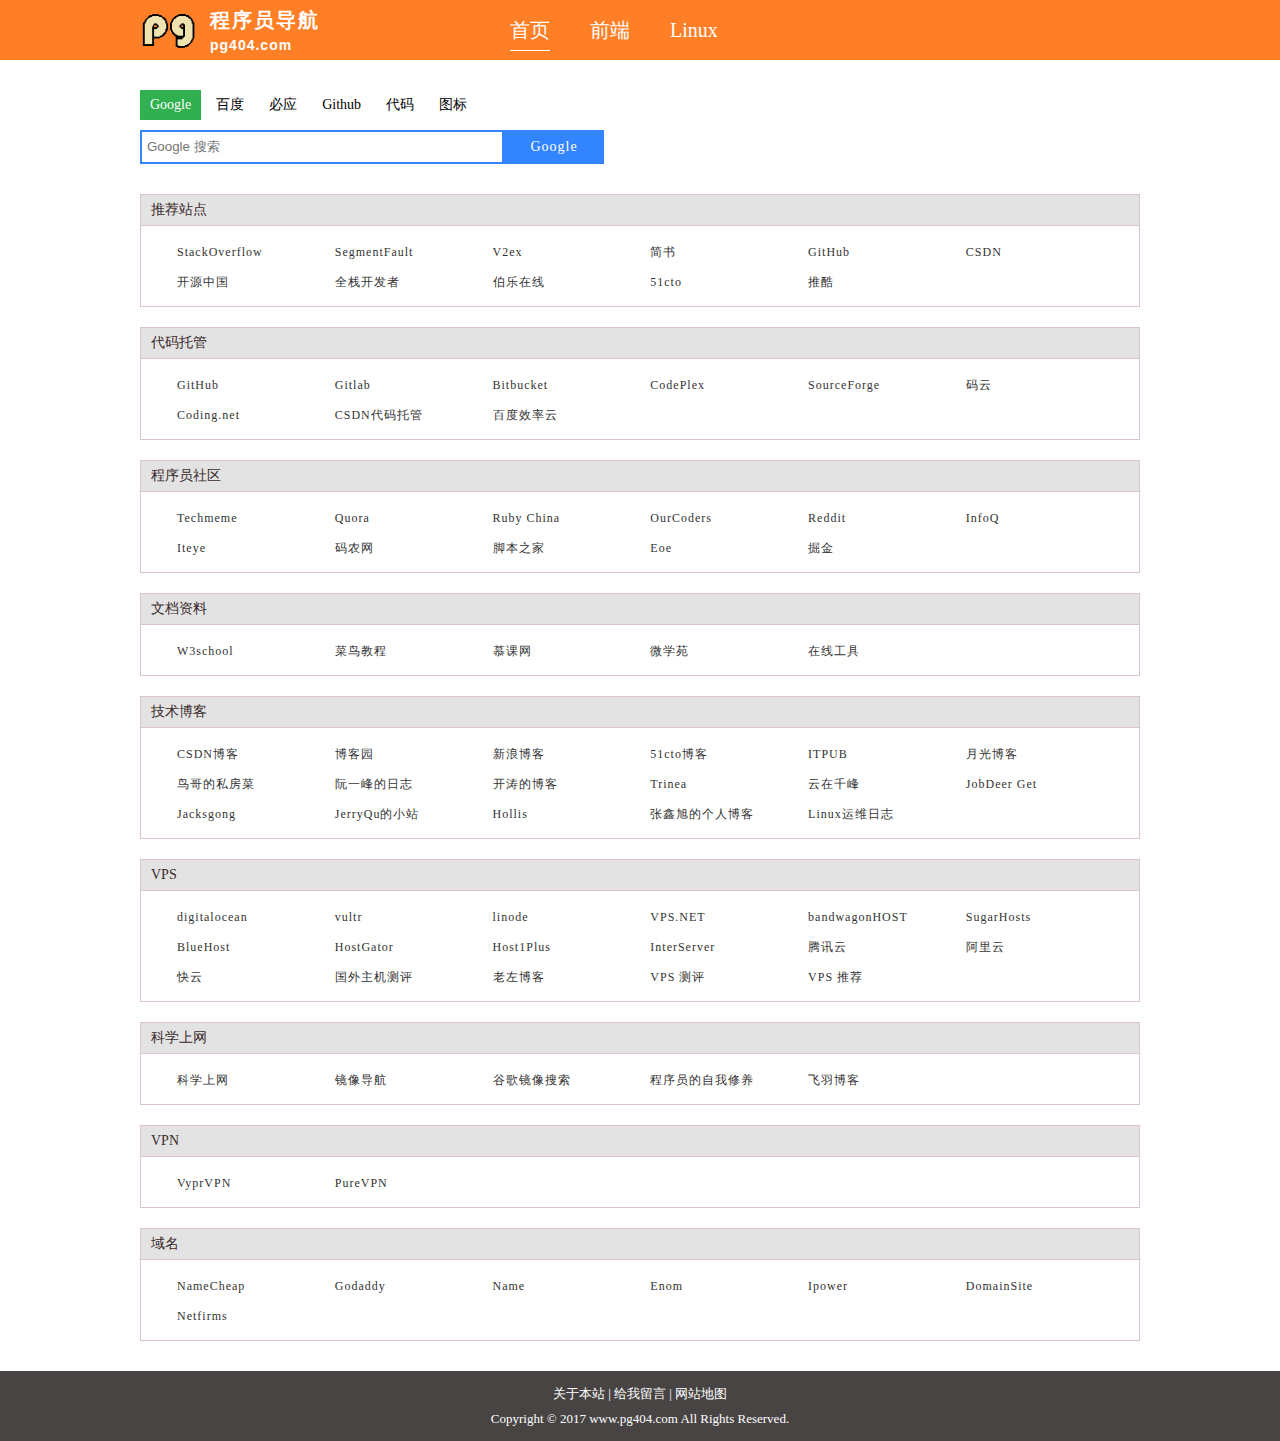
==== commit 77746024: "s" ====
--- a/index.html
+++ b/index.html
@@ -20,7 +20,7 @@
         <ul class="menu">
             <li class="active"><a href="javascript:void(0)" target="_self">首页</a></li>
             <li class=""><a href="index_web.html" target="_self">前端</a></li>
-            <li class=""><a href="centos/home.html" target="_self">centos</a></li>
+            <li class=""><a href="linux/home.html" target="_self">Linux</a></li>
         </ul>
     </div>
 </div>
